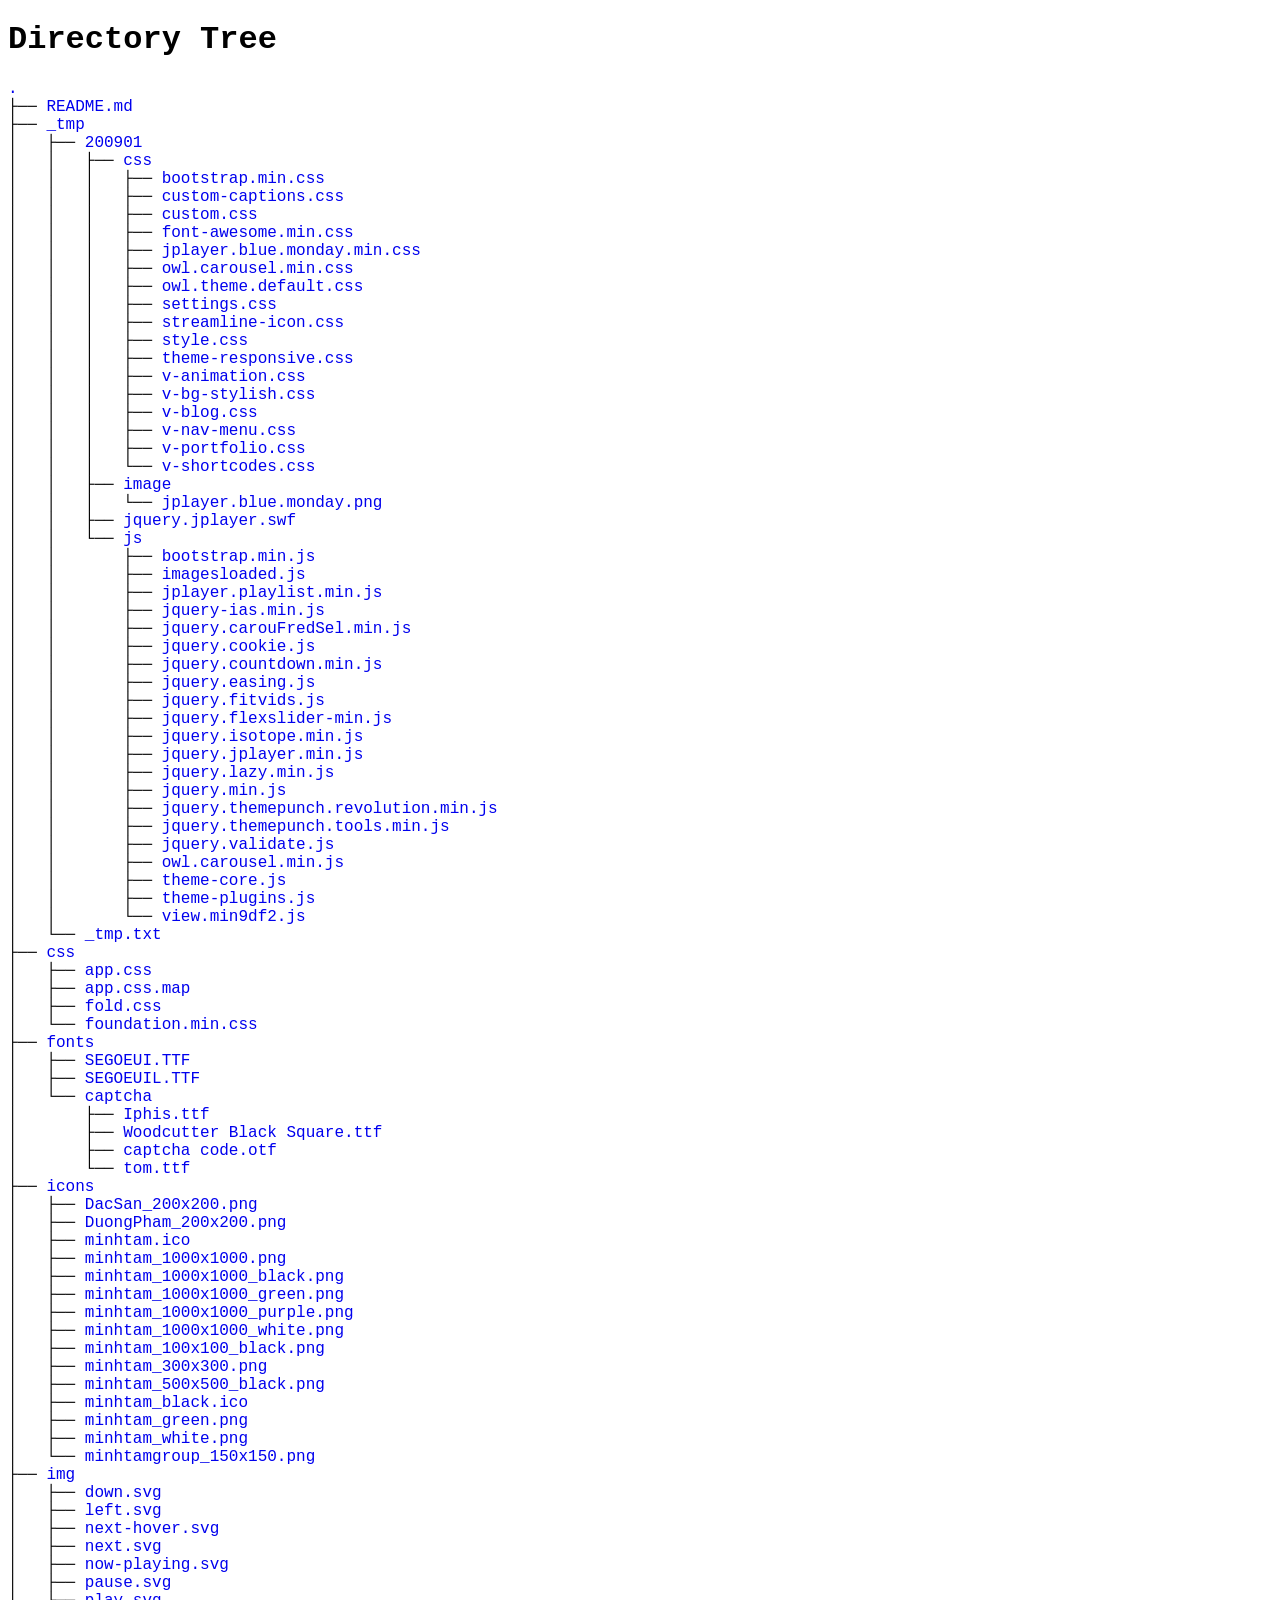
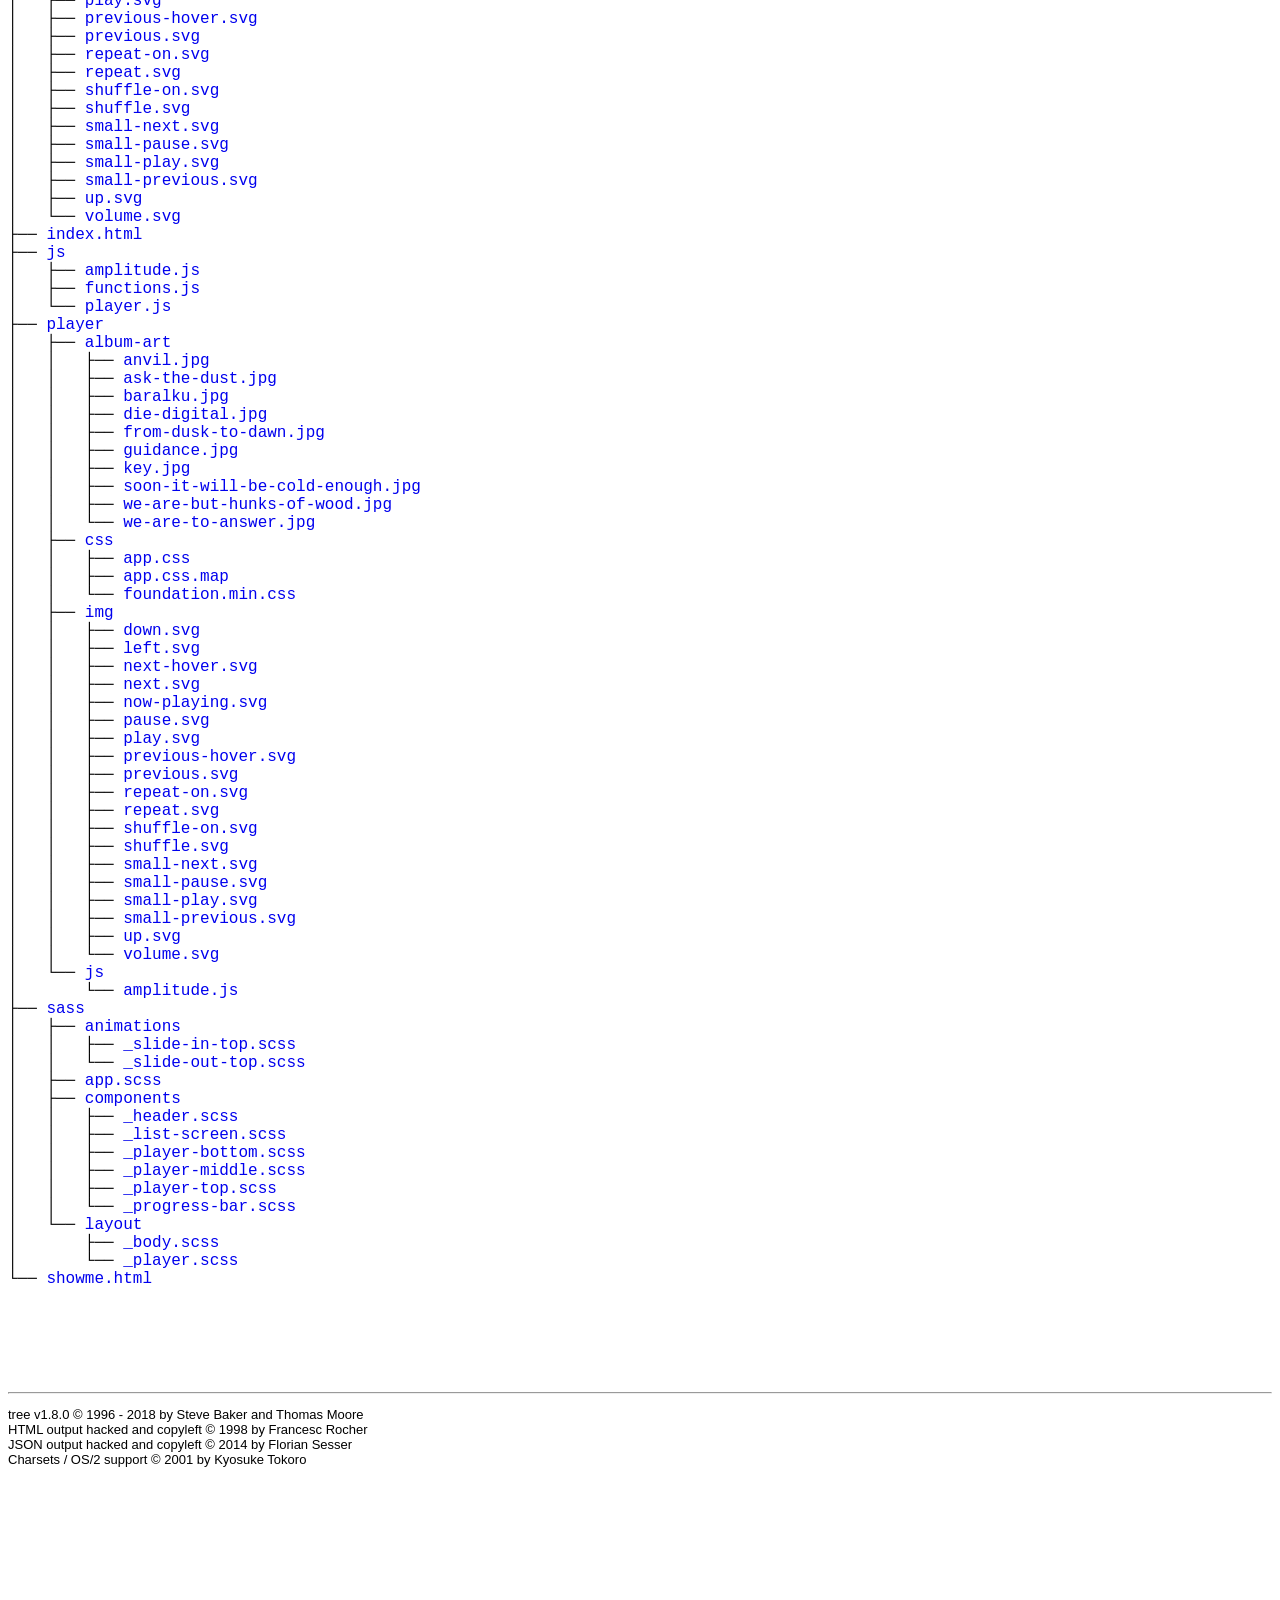
==== showme.html @ 5ec3ed73 "Moved from gitlab.com" ====
<!DOCTYPE html>
<html>
<head>
 <meta http-equiv="Content-Type" content="text/html; charset=utf-8">
 <meta name="Author" content="Made by 'tree'">
 <meta name="GENERATOR" content="$Version: $ tree v1.8.0 (c) 1996 - 2018 by Steve Baker, Thomas Moore, Francesc Rocher, Florian Sesser, Kyosuke Tokoro $">
 <title>Directory Tree</title>
 <style type="text/css">
  <!-- 
  BODY { font-family : ariel, monospace, sans-serif; }
  P { font-weight: normal; font-family : ariel, monospace, sans-serif; color: black; background-color: transparent;}
  B { font-weight: normal; color: black; background-color: transparent;}
  A:visited { font-weight : normal; text-decoration : none; background-color : transparent; margin : 0px 0px 0px 0px; padding : 0px 0px 0px 0px; display: inline; }
  A:link    { font-weight : normal; text-decoration : none; margin : 0px 0px 0px 0px; padding : 0px 0px 0px 0px; display: inline; }
  A:hover   { color : #000000; font-weight : normal; text-decoration : underline; background-color : yellow; margin : 0px 0px 0px 0px; padding : 0px 0px 0px 0px; display: inline; }
  A:active  { color : #000000; font-weight: normal; background-color : transparent; margin : 0px 0px 0px 0px; padding : 0px 0px 0px 0px; display: inline; }
  .VERSION { font-size: small; font-family : arial, sans-serif; }
  .NORM  { color: black;  background-color: transparent;}
  .FIFO  { color: purple; background-color: transparent;}
  .CHAR  { color: yellow; background-color: transparent;}
  .DIR   { color: blue;   background-color: transparent;}
  .BLOCK { color: yellow; background-color: transparent;}
  .LINK  { color: aqua;   background-color: transparent;}
  .SOCK  { color: fuchsia;background-color: transparent;}
  .EXEC  { color: green;  background-color: transparent;}
  -->
 </style>
</head>
<body>
	<h1>Directory Tree</h1><p>
	<a href=".">.</a><br>
	├── <a href="./README.md">README.md</a><br>
	├── <a href="./_tmp/">_tmp</a><br>
	│   ├── <a href="./_tmp/200901/">200901</a><br>
	│   │   ├── <a href="./_tmp/200901/css/">css</a><br>
	│   │   │   ├── <a href="./_tmp/200901/css/bootstrap.min.css">bootstrap.min.css</a><br>
	│   │   │   ├── <a href="./_tmp/200901/css/custom-captions.css">custom-captions.css</a><br>
	│   │   │   ├── <a href="./_tmp/200901/css/custom.css">custom.css</a><br>
	│   │   │   ├── <a href="./_tmp/200901/css/font-awesome.min.css">font-awesome.min.css</a><br>
	│   │   │   ├── <a href="./_tmp/200901/css/jplayer.blue.monday.min.css">jplayer.blue.monday.min.css</a><br>
	│   │   │   ├── <a href="./_tmp/200901/css/owl.carousel.min.css">owl.carousel.min.css</a><br>
	│   │   │   ├── <a href="./_tmp/200901/css/owl.theme.default.css">owl.theme.default.css</a><br>
	│   │   │   ├── <a href="./_tmp/200901/css/settings.css">settings.css</a><br>
	│   │   │   ├── <a href="./_tmp/200901/css/streamline-icon.css">streamline-icon.css</a><br>
	│   │   │   ├── <a href="./_tmp/200901/css/style.css">style.css</a><br>
	│   │   │   ├── <a href="./_tmp/200901/css/theme-responsive.css">theme-responsive.css</a><br>
	│   │   │   ├── <a href="./_tmp/200901/css/v-animation.css">v-animation.css</a><br>
	│   │   │   ├── <a href="./_tmp/200901/css/v-bg-stylish.css">v-bg-stylish.css</a><br>
	│   │   │   ├── <a href="./_tmp/200901/css/v-blog.css">v-blog.css</a><br>
	│   │   │   ├── <a href="./_tmp/200901/css/v-nav-menu.css">v-nav-menu.css</a><br>
	│   │   │   ├── <a href="./_tmp/200901/css/v-portfolio.css">v-portfolio.css</a><br>
	│   │   │   └── <a href="./_tmp/200901/css/v-shortcodes.css">v-shortcodes.css</a><br>
	│   │   ├── <a href="./_tmp/200901/image/">image</a><br>
	│   │   │   └── <a href="./_tmp/200901/image/jplayer.blue.monday.png">jplayer.blue.monday.png</a><br>
	│   │   ├── <a href="./_tmp/200901/jquery.jplayer.swf">jquery.jplayer.swf</a><br>
	│   │   └── <a href="./_tmp/200901/js/">js</a><br>
	│   │   &nbsp;&nbsp;&nbsp; ├── <a href="./_tmp/200901/js/bootstrap.min.js">bootstrap.min.js</a><br>
	│   │   &nbsp;&nbsp;&nbsp; ├── <a href="./_tmp/200901/js/imagesloaded.js">imagesloaded.js</a><br>
	│   │   &nbsp;&nbsp;&nbsp; ├── <a href="./_tmp/200901/js/jplayer.playlist.min.js">jplayer.playlist.min.js</a><br>
	│   │   &nbsp;&nbsp;&nbsp; ├── <a href="./_tmp/200901/js/jquery-ias.min.js">jquery-ias.min.js</a><br>
	│   │   &nbsp;&nbsp;&nbsp; ├── <a href="./_tmp/200901/js/jquery.carouFredSel.min.js">jquery.carouFredSel.min.js</a><br>
	│   │   &nbsp;&nbsp;&nbsp; ├── <a href="./_tmp/200901/js/jquery.cookie.js">jquery.cookie.js</a><br>
	│   │   &nbsp;&nbsp;&nbsp; ├── <a href="./_tmp/200901/js/jquery.countdown.min.js">jquery.countdown.min.js</a><br>
	│   │   &nbsp;&nbsp;&nbsp; ├── <a href="./_tmp/200901/js/jquery.easing.js">jquery.easing.js</a><br>
	│   │   &nbsp;&nbsp;&nbsp; ├── <a href="./_tmp/200901/js/jquery.fitvids.js">jquery.fitvids.js</a><br>
	│   │   &nbsp;&nbsp;&nbsp; ├── <a href="./_tmp/200901/js/jquery.flexslider-min.js">jquery.flexslider-min.js</a><br>
	│   │   &nbsp;&nbsp;&nbsp; ├── <a href="./_tmp/200901/js/jquery.isotope.min.js">jquery.isotope.min.js</a><br>
	│   │   &nbsp;&nbsp;&nbsp; ├── <a href="./_tmp/200901/js/jquery.jplayer.min.js">jquery.jplayer.min.js</a><br>
	│   │   &nbsp;&nbsp;&nbsp; ├── <a href="./_tmp/200901/js/jquery.lazy.min.js">jquery.lazy.min.js</a><br>
	│   │   &nbsp;&nbsp;&nbsp; ├── <a href="./_tmp/200901/js/jquery.min.js">jquery.min.js</a><br>
	│   │   &nbsp;&nbsp;&nbsp; ├── <a href="./_tmp/200901/js/jquery.themepunch.revolution.min.js">jquery.themepunch.revolution.min.js</a><br>
	│   │   &nbsp;&nbsp;&nbsp; ├── <a href="./_tmp/200901/js/jquery.themepunch.tools.min.js">jquery.themepunch.tools.min.js</a><br>
	│   │   &nbsp;&nbsp;&nbsp; ├── <a href="./_tmp/200901/js/jquery.validate.js">jquery.validate.js</a><br>
	│   │   &nbsp;&nbsp;&nbsp; ├── <a href="./_tmp/200901/js/owl.carousel.min.js">owl.carousel.min.js</a><br>
	│   │   &nbsp;&nbsp;&nbsp; ├── <a href="./_tmp/200901/js/theme-core.js">theme-core.js</a><br>
	│   │   &nbsp;&nbsp;&nbsp; ├── <a href="./_tmp/200901/js/theme-plugins.js">theme-plugins.js</a><br>
	│   │   &nbsp;&nbsp;&nbsp; └── <a href="./_tmp/200901/js/view.min9df2.js">view.min9df2.js</a><br>
	│   └── <a href="./_tmp/_tmp.txt">_tmp.txt</a><br>
	├── <a href="./css/">css</a><br>
	│   ├── <a href="./css/app.css">app.css</a><br>
	│   ├── <a href="./css/app.css.map">app.css.map</a><br>
	│   ├── <a href="./css/fold.css">fold.css</a><br>
	│   └── <a href="./css/foundation.min.css">foundation.min.css</a><br>
	├── <a href="./fonts/">fonts</a><br>
	│   ├── <a href="./fonts/SEGOEUI.TTF">SEGOEUI.TTF</a><br>
	│   ├── <a href="./fonts/SEGOEUIL.TTF">SEGOEUIL.TTF</a><br>
	│   └── <a href="./fonts/captcha/">captcha</a><br>
	│   &nbsp;&nbsp;&nbsp; ├── <a href="./fonts/captcha/Iphis.ttf">Iphis.ttf</a><br>
	│   &nbsp;&nbsp;&nbsp; ├── <a href="./fonts/captcha/Woodcutter%20Black%20Square.ttf">Woodcutter Black Square.ttf</a><br>
	│   &nbsp;&nbsp;&nbsp; ├── <a href="./fonts/captcha/captcha%20code.otf">captcha code.otf</a><br>
	│   &nbsp;&nbsp;&nbsp; └── <a href="./fonts/captcha/tom.ttf">tom.ttf</a><br>
	├── <a href="./icons/">icons</a><br>
	│   ├── <a href="./icons/DacSan_200x200.png">DacSan_200x200.png</a><br>
	│   ├── <a href="./icons/DuongPham_200x200.png">DuongPham_200x200.png</a><br>
	│   ├── <a href="./icons/minhtam.ico">minhtam.ico</a><br>
	│   ├── <a href="./icons/minhtam_1000x1000.png">minhtam_1000x1000.png</a><br>
	│   ├── <a href="./icons/minhtam_1000x1000_black.png">minhtam_1000x1000_black.png</a><br>
	│   ├── <a href="./icons/minhtam_1000x1000_green.png">minhtam_1000x1000_green.png</a><br>
	│   ├── <a href="./icons/minhtam_1000x1000_purple.png">minhtam_1000x1000_purple.png</a><br>
	│   ├── <a href="./icons/minhtam_1000x1000_white.png">minhtam_1000x1000_white.png</a><br>
	│   ├── <a href="./icons/minhtam_100x100_black.png">minhtam_100x100_black.png</a><br>
	│   ├── <a href="./icons/minhtam_300x300.png">minhtam_300x300.png</a><br>
	│   ├── <a href="./icons/minhtam_500x500_black.png">minhtam_500x500_black.png</a><br>
	│   ├── <a href="./icons/minhtam_black.ico">minhtam_black.ico</a><br>
	│   ├── <a href="./icons/minhtam_green.png">minhtam_green.png</a><br>
	│   ├── <a href="./icons/minhtam_white.png">minhtam_white.png</a><br>
	│   └── <a href="./icons/minhtamgroup_150x150.png">minhtamgroup_150x150.png</a><br>
	├── <a href="./img/">img</a><br>
	│   ├── <a href="./img/down.svg">down.svg</a><br>
	│   ├── <a href="./img/left.svg">left.svg</a><br>
	│   ├── <a href="./img/next-hover.svg">next-hover.svg</a><br>
	│   ├── <a href="./img/next.svg">next.svg</a><br>
	│   ├── <a href="./img/now-playing.svg">now-playing.svg</a><br>
	│   ├── <a href="./img/pause.svg">pause.svg</a><br>
	│   ├── <a href="./img/play.svg">play.svg</a><br>
	│   ├── <a href="./img/previous-hover.svg">previous-hover.svg</a><br>
	│   ├── <a href="./img/previous.svg">previous.svg</a><br>
	│   ├── <a href="./img/repeat-on.svg">repeat-on.svg</a><br>
	│   ├── <a href="./img/repeat.svg">repeat.svg</a><br>
	│   ├── <a href="./img/shuffle-on.svg">shuffle-on.svg</a><br>
	│   ├── <a href="./img/shuffle.svg">shuffle.svg</a><br>
	│   ├── <a href="./img/small-next.svg">small-next.svg</a><br>
	│   ├── <a href="./img/small-pause.svg">small-pause.svg</a><br>
	│   ├── <a href="./img/small-play.svg">small-play.svg</a><br>
	│   ├── <a href="./img/small-previous.svg">small-previous.svg</a><br>
	│   ├── <a href="./img/up.svg">up.svg</a><br>
	│   └── <a href="./img/volume.svg">volume.svg</a><br>
	├── <a href="./index.html">index.html</a><br>
	├── <a href="./js/">js</a><br>
	│   ├── <a href="./js/amplitude.js">amplitude.js</a><br>
	│   ├── <a href="./js/functions.js">functions.js</a><br>
	│   └── <a href="./js/player.js">player.js</a><br>
	├── <a href="./player/">player</a><br>
	│   ├── <a href="./player/album-art/">album-art</a><br>
	│   │   ├── <a href="./player/album-art/anvil.jpg">anvil.jpg</a><br>
	│   │   ├── <a href="./player/album-art/ask-the-dust.jpg">ask-the-dust.jpg</a><br>
	│   │   ├── <a href="./player/album-art/baralku.jpg">baralku.jpg</a><br>
	│   │   ├── <a href="./player/album-art/die-digital.jpg">die-digital.jpg</a><br>
	│   │   ├── <a href="./player/album-art/from-dusk-to-dawn.jpg">from-dusk-to-dawn.jpg</a><br>
	│   │   ├── <a href="./player/album-art/guidance.jpg">guidance.jpg</a><br>
	│   │   ├── <a href="./player/album-art/key.jpg">key.jpg</a><br>
	│   │   ├── <a href="./player/album-art/soon-it-will-be-cold-enough.jpg">soon-it-will-be-cold-enough.jpg</a><br>
	│   │   ├── <a href="./player/album-art/we-are-but-hunks-of-wood.jpg">we-are-but-hunks-of-wood.jpg</a><br>
	│   │   └── <a href="./player/album-art/we-are-to-answer.jpg">we-are-to-answer.jpg</a><br>
	│   ├── <a href="./player/css/">css</a><br>
	│   │   ├── <a href="./player/css/app.css">app.css</a><br>
	│   │   ├── <a href="./player/css/app.css.map">app.css.map</a><br>
	│   │   └── <a href="./player/css/foundation.min.css">foundation.min.css</a><br>
	│   ├── <a href="./player/img/">img</a><br>
	│   │   ├── <a href="./player/img/down.svg">down.svg</a><br>
	│   │   ├── <a href="./player/img/left.svg">left.svg</a><br>
	│   │   ├── <a href="./player/img/next-hover.svg">next-hover.svg</a><br>
	│   │   ├── <a href="./player/img/next.svg">next.svg</a><br>
	│   │   ├── <a href="./player/img/now-playing.svg">now-playing.svg</a><br>
	│   │   ├── <a href="./player/img/pause.svg">pause.svg</a><br>
	│   │   ├── <a href="./player/img/play.svg">play.svg</a><br>
	│   │   ├── <a href="./player/img/previous-hover.svg">previous-hover.svg</a><br>
	│   │   ├── <a href="./player/img/previous.svg">previous.svg</a><br>
	│   │   ├── <a href="./player/img/repeat-on.svg">repeat-on.svg</a><br>
	│   │   ├── <a href="./player/img/repeat.svg">repeat.svg</a><br>
	│   │   ├── <a href="./player/img/shuffle-on.svg">shuffle-on.svg</a><br>
	│   │   ├── <a href="./player/img/shuffle.svg">shuffle.svg</a><br>
	│   │   ├── <a href="./player/img/small-next.svg">small-next.svg</a><br>
	│   │   ├── <a href="./player/img/small-pause.svg">small-pause.svg</a><br>
	│   │   ├── <a href="./player/img/small-play.svg">small-play.svg</a><br>
	│   │   ├── <a href="./player/img/small-previous.svg">small-previous.svg</a><br>
	│   │   ├── <a href="./player/img/up.svg">up.svg</a><br>
	│   │   └── <a href="./player/img/volume.svg">volume.svg</a><br>
	│   └── <a href="./player/js/">js</a><br>
	│   &nbsp;&nbsp;&nbsp; └── <a href="./player/js/amplitude.js">amplitude.js</a><br>
	├── <a href="./sass/">sass</a><br>
	│   ├── <a href="./sass/animations/">animations</a><br>
	│   │   ├── <a href="./sass/animations/_slide-in-top.scss">_slide-in-top.scss</a><br>
	│   │   └── <a href="./sass/animations/_slide-out-top.scss">_slide-out-top.scss</a><br>
	│   ├── <a href="./sass/app.scss">app.scss</a><br>
	│   ├── <a href="./sass/components/">components</a><br>
	│   │   ├── <a href="./sass/components/_header.scss">_header.scss</a><br>
	│   │   ├── <a href="./sass/components/_list-screen.scss">_list-screen.scss</a><br>
	│   │   ├── <a href="./sass/components/_player-bottom.scss">_player-bottom.scss</a><br>
	│   │   ├── <a href="./sass/components/_player-middle.scss">_player-middle.scss</a><br>
	│   │   ├── <a href="./sass/components/_player-top.scss">_player-top.scss</a><br>
	│   │   └── <a href="./sass/components/_progress-bar.scss">_progress-bar.scss</a><br>
	│   └── <a href="./sass/layout/">layout</a><br>
	│   &nbsp;&nbsp;&nbsp; ├── <a href="./sass/layout/_body.scss">_body.scss</a><br>
	│   &nbsp;&nbsp;&nbsp; └── <a href="./sass/layout/_player.scss">_player.scss</a><br>
	└── <a href="./showme.html">showme.html</a><br>
	<br><br>
	</p>
	<p>
	<br><br>
	</p>
	<hr>
	<p class="VERSION">
		 tree v1.8.0 © 1996 - 2018 by Steve Baker and Thomas Moore <br>
		 HTML output hacked and copyleft © 1998 by Francesc Rocher <br>
		 JSON output hacked and copyleft © 2014 by Florian Sesser <br>
		 Charsets / OS/2 support © 2001 by Kyosuke Tokoro
	</p>
</body>
</html>
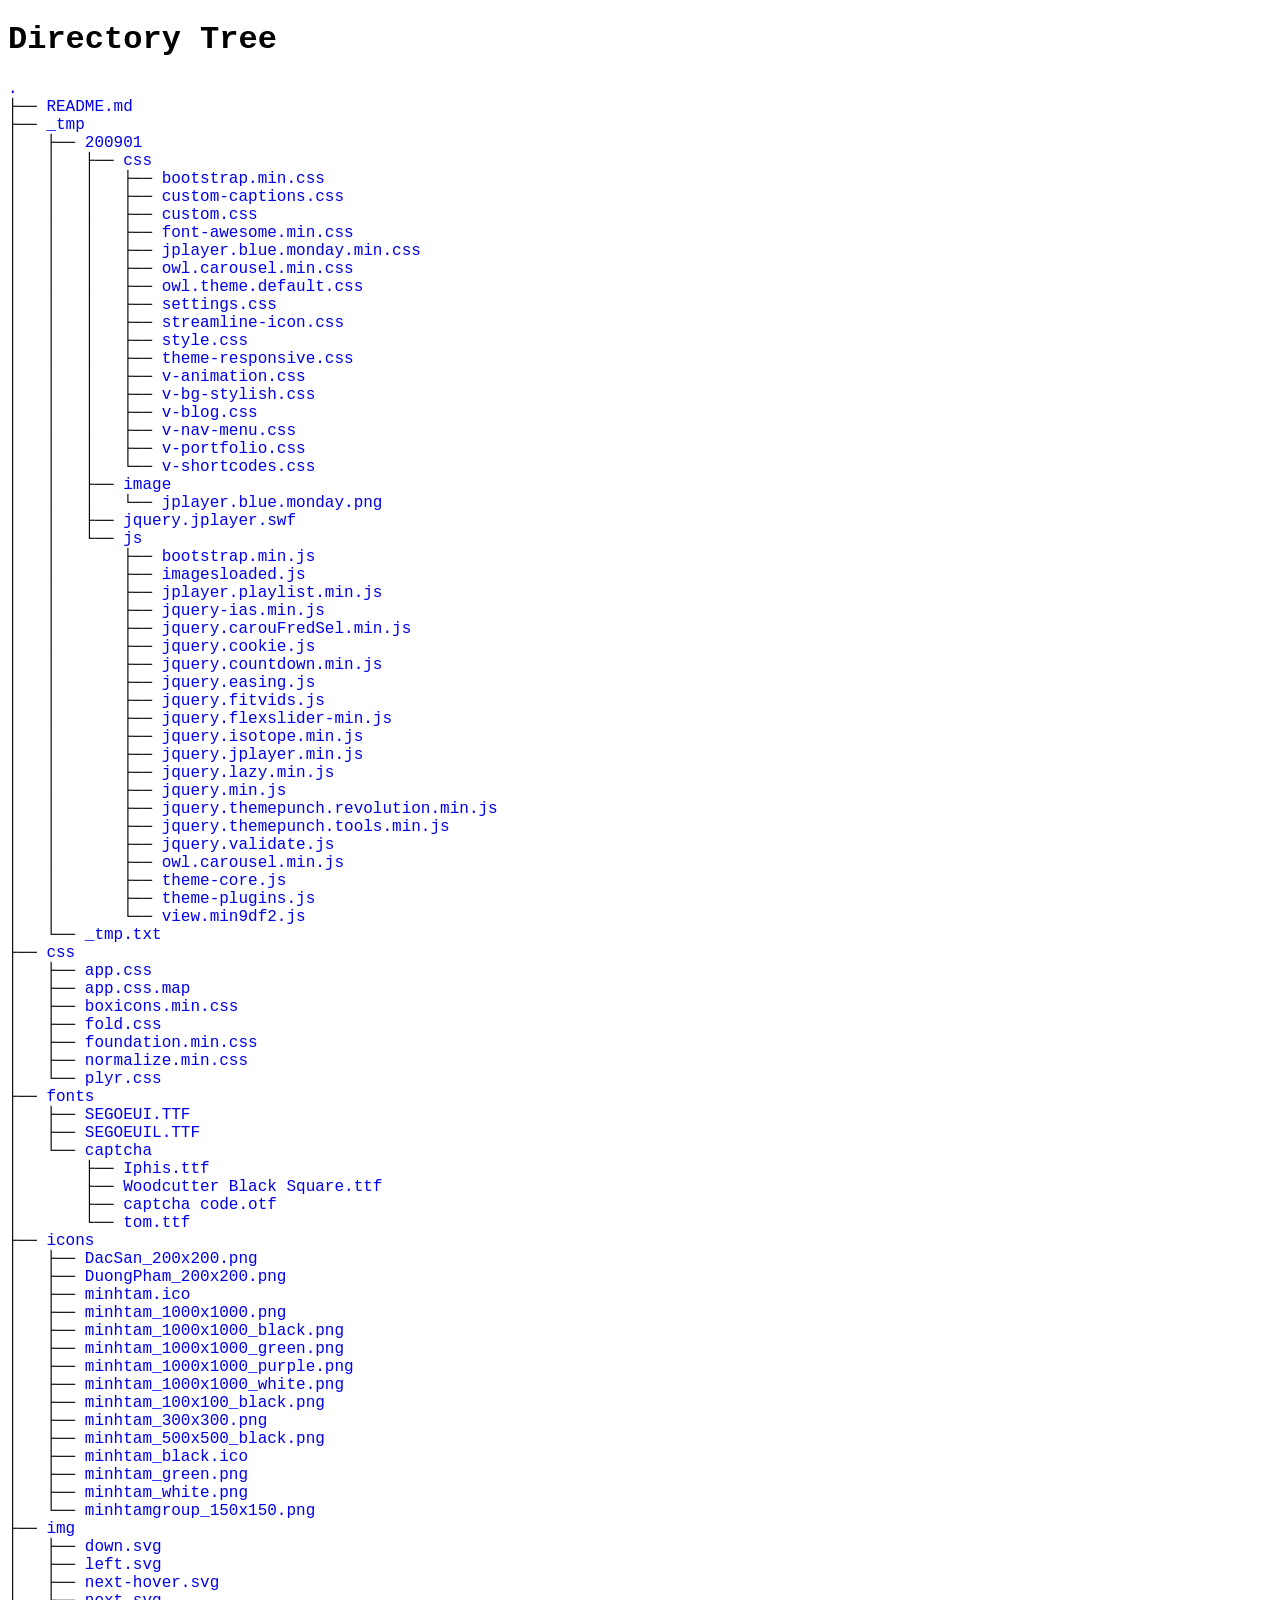
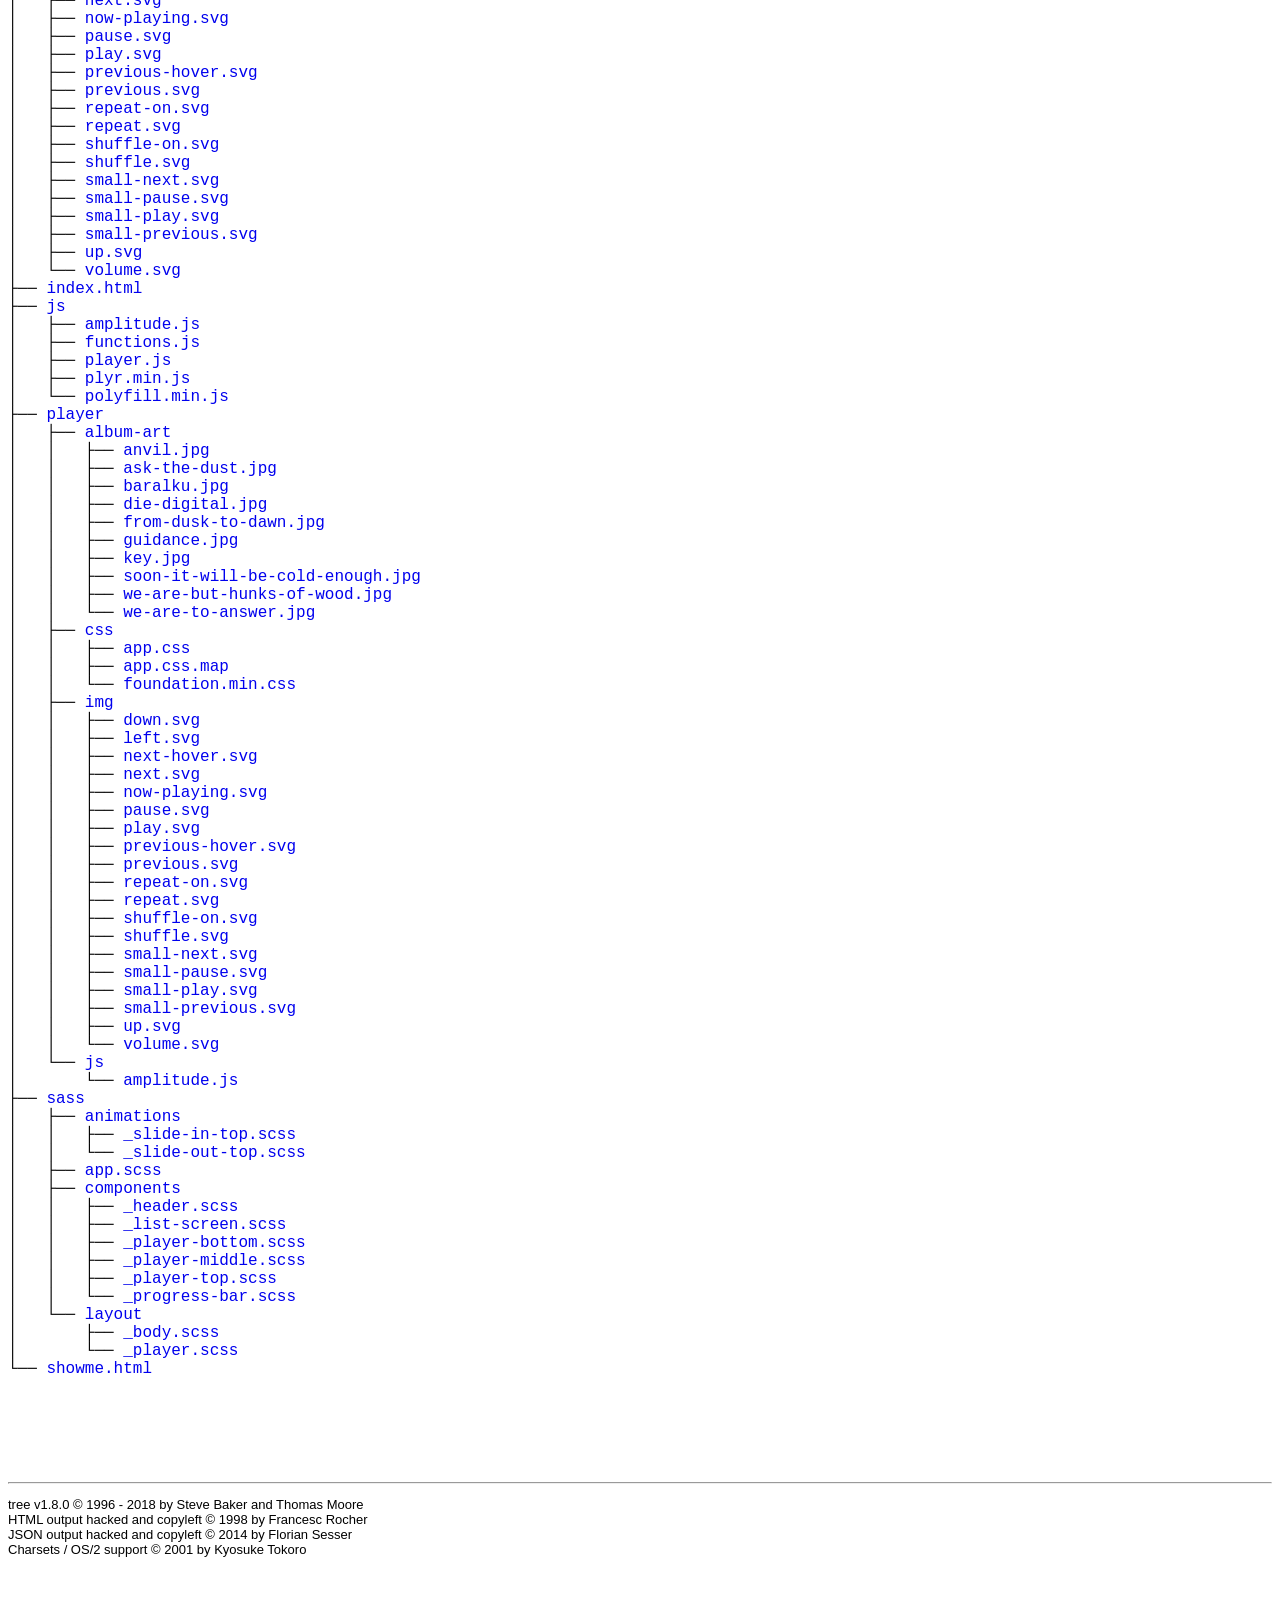
==== commit 09131111: "Update resources" ====
--- a/showme.html
+++ b/showme.html
@@ -79,8 +79,11 @@
 	├── <a href="./css/">css</a><br>
 	│   ├── <a href="./css/app.css">app.css</a><br>
 	│   ├── <a href="./css/app.css.map">app.css.map</a><br>
+	│   ├── <a href="./css/boxicons.min.css">boxicons.min.css</a><br>
 	│   ├── <a href="./css/fold.css">fold.css</a><br>
-	│   └── <a href="./css/foundation.min.css">foundation.min.css</a><br>
+	│   ├── <a href="./css/foundation.min.css">foundation.min.css</a><br>
+	│   ├── <a href="./css/normalize.min.css">normalize.min.css</a><br>
+	│   └── <a href="./css/plyr.css">plyr.css</a><br>
 	├── <a href="./fonts/">fonts</a><br>
 	│   ├── <a href="./fonts/SEGOEUI.TTF">SEGOEUI.TTF</a><br>
 	│   ├── <a href="./fonts/SEGOEUIL.TTF">SEGOEUIL.TTF</a><br>
@@ -129,7 +132,9 @@
 	├── <a href="./js/">js</a><br>
 	│   ├── <a href="./js/amplitude.js">amplitude.js</a><br>
 	│   ├── <a href="./js/functions.js">functions.js</a><br>
-	│   └── <a href="./js/player.js">player.js</a><br>
+	│   ├── <a href="./js/player.js">player.js</a><br>
+	│   ├── <a href="./js/plyr.min.js">plyr.min.js</a><br>
+	│   └── <a href="./js/polyfill.min.js">polyfill.min.js</a><br>
 	├── <a href="./player/">player</a><br>
 	│   ├── <a href="./player/album-art/">album-art</a><br>
 	│   │   ├── <a href="./player/album-art/anvil.jpg">anvil.jpg</a><br>
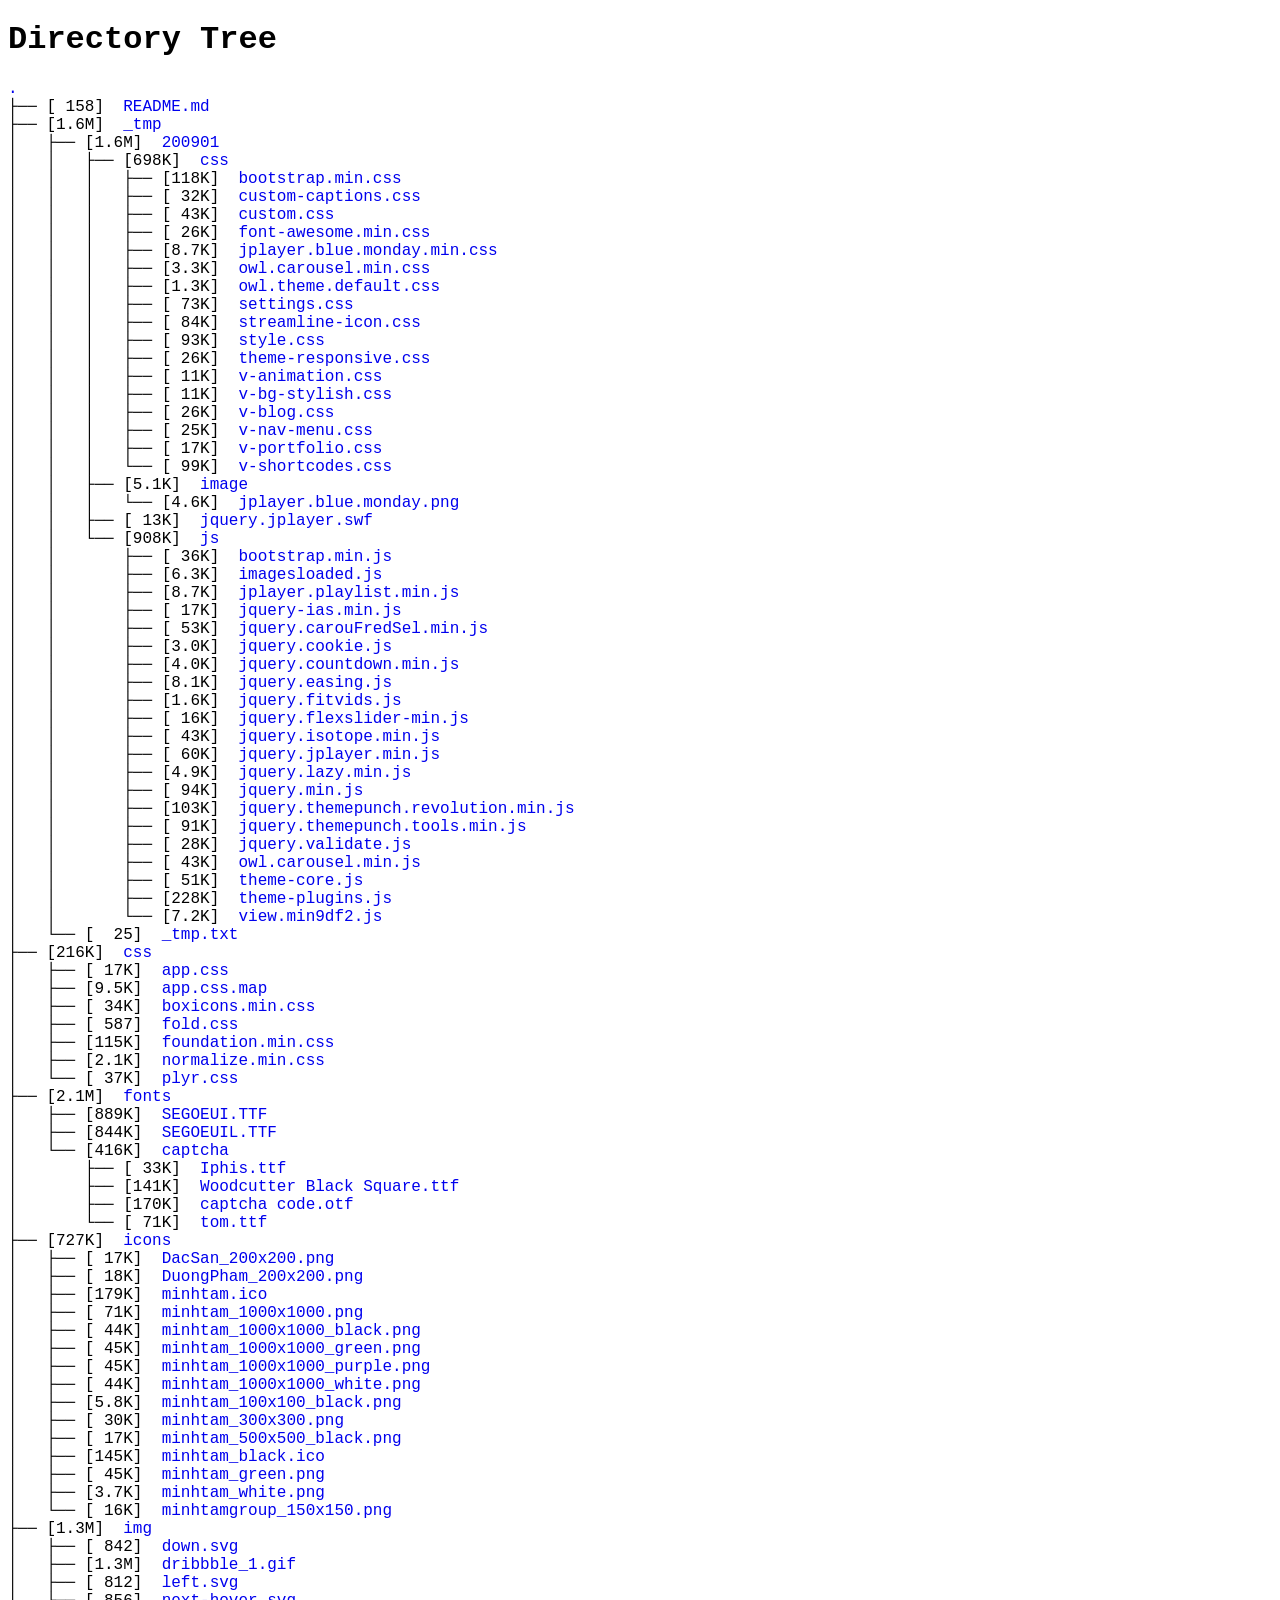
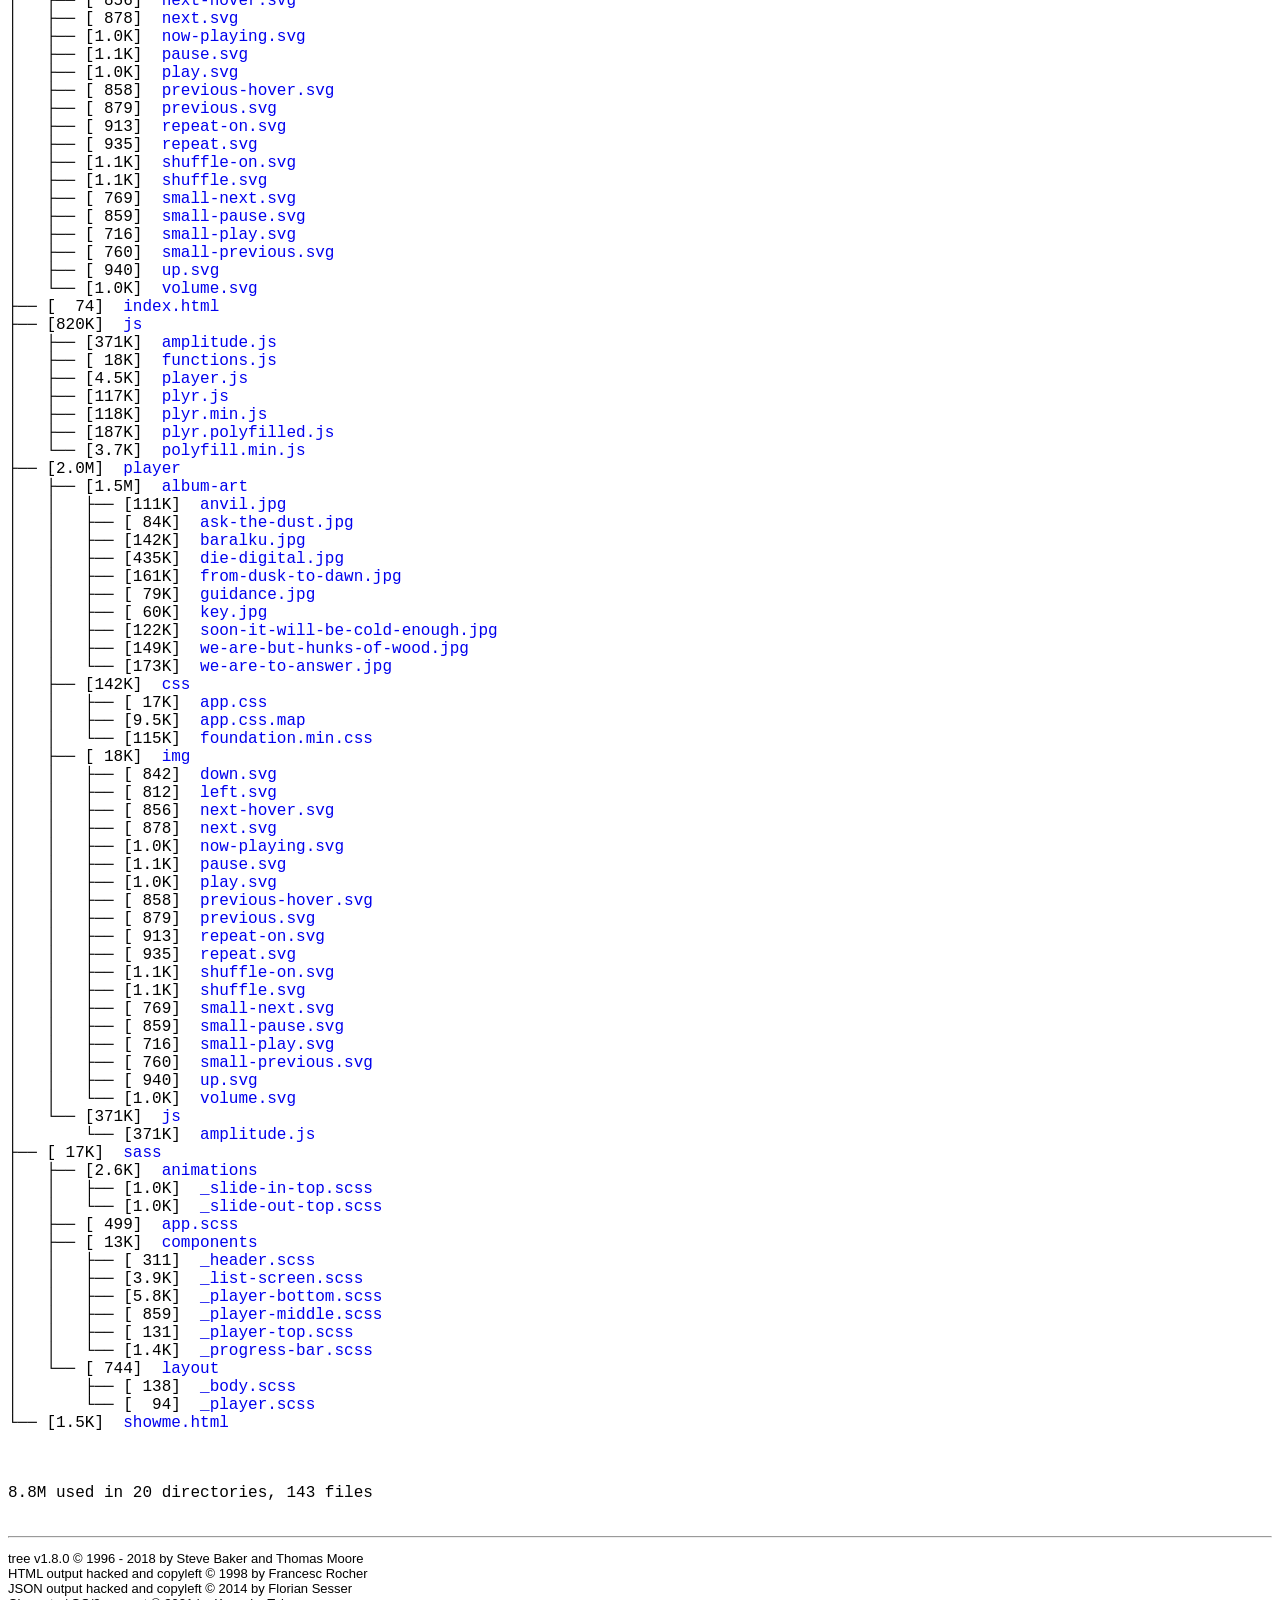
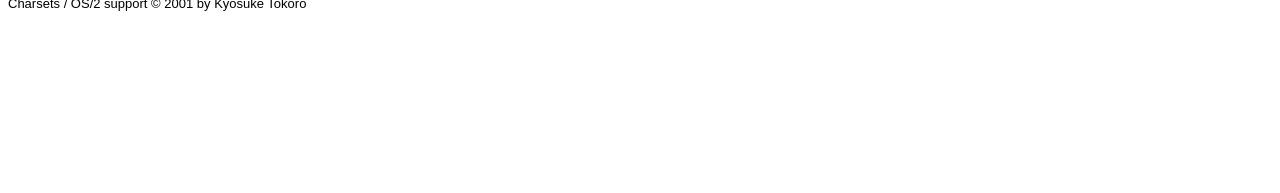
==== commit 68d08c80: "Update resources" ====
--- a/showme.html
+++ b/showme.html
@@ -29,169 +29,174 @@
 <body>
 	<h1>Directory Tree</h1><p>
 	<a href=".">.</a><br>
-	├── <a href="./README.md">README.md</a><br>
-	├── <a href="./_tmp/">_tmp</a><br>
-	│   ├── <a href="./_tmp/200901/">200901</a><br>
-	│   │   ├── <a href="./_tmp/200901/css/">css</a><br>
-	│   │   │   ├── <a href="./_tmp/200901/css/bootstrap.min.css">bootstrap.min.css</a><br>
-	│   │   │   ├── <a href="./_tmp/200901/css/custom-captions.css">custom-captions.css</a><br>
-	│   │   │   ├── <a href="./_tmp/200901/css/custom.css">custom.css</a><br>
-	│   │   │   ├── <a href="./_tmp/200901/css/font-awesome.min.css">font-awesome.min.css</a><br>
-	│   │   │   ├── <a href="./_tmp/200901/css/jplayer.blue.monday.min.css">jplayer.blue.monday.min.css</a><br>
-	│   │   │   ├── <a href="./_tmp/200901/css/owl.carousel.min.css">owl.carousel.min.css</a><br>
-	│   │   │   ├── <a href="./_tmp/200901/css/owl.theme.default.css">owl.theme.default.css</a><br>
-	│   │   │   ├── <a href="./_tmp/200901/css/settings.css">settings.css</a><br>
-	│   │   │   ├── <a href="./_tmp/200901/css/streamline-icon.css">streamline-icon.css</a><br>
-	│   │   │   ├── <a href="./_tmp/200901/css/style.css">style.css</a><br>
-	│   │   │   ├── <a href="./_tmp/200901/css/theme-responsive.css">theme-responsive.css</a><br>
-	│   │   │   ├── <a href="./_tmp/200901/css/v-animation.css">v-animation.css</a><br>
-	│   │   │   ├── <a href="./_tmp/200901/css/v-bg-stylish.css">v-bg-stylish.css</a><br>
-	│   │   │   ├── <a href="./_tmp/200901/css/v-blog.css">v-blog.css</a><br>
-	│   │   │   ├── <a href="./_tmp/200901/css/v-nav-menu.css">v-nav-menu.css</a><br>
-	│   │   │   ├── <a href="./_tmp/200901/css/v-portfolio.css">v-portfolio.css</a><br>
-	│   │   │   └── <a href="./_tmp/200901/css/v-shortcodes.css">v-shortcodes.css</a><br>
-	│   │   ├── <a href="./_tmp/200901/image/">image</a><br>
-	│   │   │   └── <a href="./_tmp/200901/image/jplayer.blue.monday.png">jplayer.blue.monday.png</a><br>
-	│   │   ├── <a href="./_tmp/200901/jquery.jplayer.swf">jquery.jplayer.swf</a><br>
-	│   │   └── <a href="./_tmp/200901/js/">js</a><br>
-	│   │   &nbsp;&nbsp;&nbsp; ├── <a href="./_tmp/200901/js/bootstrap.min.js">bootstrap.min.js</a><br>
-	│   │   &nbsp;&nbsp;&nbsp; ├── <a href="./_tmp/200901/js/imagesloaded.js">imagesloaded.js</a><br>
-	│   │   &nbsp;&nbsp;&nbsp; ├── <a href="./_tmp/200901/js/jplayer.playlist.min.js">jplayer.playlist.min.js</a><br>
-	│   │   &nbsp;&nbsp;&nbsp; ├── <a href="./_tmp/200901/js/jquery-ias.min.js">jquery-ias.min.js</a><br>
-	│   │   &nbsp;&nbsp;&nbsp; ├── <a href="./_tmp/200901/js/jquery.carouFredSel.min.js">jquery.carouFredSel.min.js</a><br>
-	│   │   &nbsp;&nbsp;&nbsp; ├── <a href="./_tmp/200901/js/jquery.cookie.js">jquery.cookie.js</a><br>
-	│   │   &nbsp;&nbsp;&nbsp; ├── <a href="./_tmp/200901/js/jquery.countdown.min.js">jquery.countdown.min.js</a><br>
-	│   │   &nbsp;&nbsp;&nbsp; ├── <a href="./_tmp/200901/js/jquery.easing.js">jquery.easing.js</a><br>
-	│   │   &nbsp;&nbsp;&nbsp; ├── <a href="./_tmp/200901/js/jquery.fitvids.js">jquery.fitvids.js</a><br>
-	│   │   &nbsp;&nbsp;&nbsp; ├── <a href="./_tmp/200901/js/jquery.flexslider-min.js">jquery.flexslider-min.js</a><br>
-	│   │   &nbsp;&nbsp;&nbsp; ├── <a href="./_tmp/200901/js/jquery.isotope.min.js">jquery.isotope.min.js</a><br>
-	│   │   &nbsp;&nbsp;&nbsp; ├── <a href="./_tmp/200901/js/jquery.jplayer.min.js">jquery.jplayer.min.js</a><br>
-	│   │   &nbsp;&nbsp;&nbsp; ├── <a href="./_tmp/200901/js/jquery.lazy.min.js">jquery.lazy.min.js</a><br>
-	│   │   &nbsp;&nbsp;&nbsp; ├── <a href="./_tmp/200901/js/jquery.min.js">jquery.min.js</a><br>
-	│   │   &nbsp;&nbsp;&nbsp; ├── <a href="./_tmp/200901/js/jquery.themepunch.revolution.min.js">jquery.themepunch.revolution.min.js</a><br>
-	│   │   &nbsp;&nbsp;&nbsp; ├── <a href="./_tmp/200901/js/jquery.themepunch.tools.min.js">jquery.themepunch.tools.min.js</a><br>
-	│   │   &nbsp;&nbsp;&nbsp; ├── <a href="./_tmp/200901/js/jquery.validate.js">jquery.validate.js</a><br>
-	│   │   &nbsp;&nbsp;&nbsp; ├── <a href="./_tmp/200901/js/owl.carousel.min.js">owl.carousel.min.js</a><br>
-	│   │   &nbsp;&nbsp;&nbsp; ├── <a href="./_tmp/200901/js/theme-core.js">theme-core.js</a><br>
-	│   │   &nbsp;&nbsp;&nbsp; ├── <a href="./_tmp/200901/js/theme-plugins.js">theme-plugins.js</a><br>
-	│   │   &nbsp;&nbsp;&nbsp; └── <a href="./_tmp/200901/js/view.min9df2.js">view.min9df2.js</a><br>
-	│   └── <a href="./_tmp/_tmp.txt">_tmp.txt</a><br>
-	├── <a href="./css/">css</a><br>
-	│   ├── <a href="./css/app.css">app.css</a><br>
-	│   ├── <a href="./css/app.css.map">app.css.map</a><br>
-	│   ├── <a href="./css/boxicons.min.css">boxicons.min.css</a><br>
-	│   ├── <a href="./css/fold.css">fold.css</a><br>
-	│   ├── <a href="./css/foundation.min.css">foundation.min.css</a><br>
-	│   ├── <a href="./css/normalize.min.css">normalize.min.css</a><br>
-	│   └── <a href="./css/plyr.css">plyr.css</a><br>
-	├── <a href="./fonts/">fonts</a><br>
-	│   ├── <a href="./fonts/SEGOEUI.TTF">SEGOEUI.TTF</a><br>
-	│   ├── <a href="./fonts/SEGOEUIL.TTF">SEGOEUIL.TTF</a><br>
-	│   └── <a href="./fonts/captcha/">captcha</a><br>
-	│   &nbsp;&nbsp;&nbsp; ├── <a href="./fonts/captcha/Iphis.ttf">Iphis.ttf</a><br>
-	│   &nbsp;&nbsp;&nbsp; ├── <a href="./fonts/captcha/Woodcutter%20Black%20Square.ttf">Woodcutter Black Square.ttf</a><br>
-	│   &nbsp;&nbsp;&nbsp; ├── <a href="./fonts/captcha/captcha%20code.otf">captcha code.otf</a><br>
-	│   &nbsp;&nbsp;&nbsp; └── <a href="./fonts/captcha/tom.ttf">tom.ttf</a><br>
-	├── <a href="./icons/">icons</a><br>
-	│   ├── <a href="./icons/DacSan_200x200.png">DacSan_200x200.png</a><br>
-	│   ├── <a href="./icons/DuongPham_200x200.png">DuongPham_200x200.png</a><br>
-	│   ├── <a href="./icons/minhtam.ico">minhtam.ico</a><br>
-	│   ├── <a href="./icons/minhtam_1000x1000.png">minhtam_1000x1000.png</a><br>
-	│   ├── <a href="./icons/minhtam_1000x1000_black.png">minhtam_1000x1000_black.png</a><br>
-	│   ├── <a href="./icons/minhtam_1000x1000_green.png">minhtam_1000x1000_green.png</a><br>
-	│   ├── <a href="./icons/minhtam_1000x1000_purple.png">minhtam_1000x1000_purple.png</a><br>
-	│   ├── <a href="./icons/minhtam_1000x1000_white.png">minhtam_1000x1000_white.png</a><br>
-	│   ├── <a href="./icons/minhtam_100x100_black.png">minhtam_100x100_black.png</a><br>
-	│   ├── <a href="./icons/minhtam_300x300.png">minhtam_300x300.png</a><br>
-	│   ├── <a href="./icons/minhtam_500x500_black.png">minhtam_500x500_black.png</a><br>
-	│   ├── <a href="./icons/minhtam_black.ico">minhtam_black.ico</a><br>
-	│   ├── <a href="./icons/minhtam_green.png">minhtam_green.png</a><br>
-	│   ├── <a href="./icons/minhtam_white.png">minhtam_white.png</a><br>
-	│   └── <a href="./icons/minhtamgroup_150x150.png">minhtamgroup_150x150.png</a><br>
-	├── <a href="./img/">img</a><br>
-	│   ├── <a href="./img/down.svg">down.svg</a><br>
-	│   ├── <a href="./img/left.svg">left.svg</a><br>
-	│   ├── <a href="./img/next-hover.svg">next-hover.svg</a><br>
-	│   ├── <a href="./img/next.svg">next.svg</a><br>
-	│   ├── <a href="./img/now-playing.svg">now-playing.svg</a><br>
-	│   ├── <a href="./img/pause.svg">pause.svg</a><br>
-	│   ├── <a href="./img/play.svg">play.svg</a><br>
-	│   ├── <a href="./img/previous-hover.svg">previous-hover.svg</a><br>
-	│   ├── <a href="./img/previous.svg">previous.svg</a><br>
-	│   ├── <a href="./img/repeat-on.svg">repeat-on.svg</a><br>
-	│   ├── <a href="./img/repeat.svg">repeat.svg</a><br>
-	│   ├── <a href="./img/shuffle-on.svg">shuffle-on.svg</a><br>
-	│   ├── <a href="./img/shuffle.svg">shuffle.svg</a><br>
-	│   ├── <a href="./img/small-next.svg">small-next.svg</a><br>
-	│   ├── <a href="./img/small-pause.svg">small-pause.svg</a><br>
-	│   ├── <a href="./img/small-play.svg">small-play.svg</a><br>
-	│   ├── <a href="./img/small-previous.svg">small-previous.svg</a><br>
-	│   ├── <a href="./img/up.svg">up.svg</a><br>
-	│   └── <a href="./img/volume.svg">volume.svg</a><br>
-	├── <a href="./index.html">index.html</a><br>
-	├── <a href="./js/">js</a><br>
-	│   ├── <a href="./js/amplitude.js">amplitude.js</a><br>
-	│   ├── <a href="./js/functions.js">functions.js</a><br>
-	│   ├── <a href="./js/player.js">player.js</a><br>
-	│   ├── <a href="./js/plyr.min.js">plyr.min.js</a><br>
-	│   └── <a href="./js/polyfill.min.js">polyfill.min.js</a><br>
-	├── <a href="./player/">player</a><br>
-	│   ├── <a href="./player/album-art/">album-art</a><br>
-	│   │   ├── <a href="./player/album-art/anvil.jpg">anvil.jpg</a><br>
-	│   │   ├── <a href="./player/album-art/ask-the-dust.jpg">ask-the-dust.jpg</a><br>
-	│   │   ├── <a href="./player/album-art/baralku.jpg">baralku.jpg</a><br>
-	│   │   ├── <a href="./player/album-art/die-digital.jpg">die-digital.jpg</a><br>
-	│   │   ├── <a href="./player/album-art/from-dusk-to-dawn.jpg">from-dusk-to-dawn.jpg</a><br>
-	│   │   ├── <a href="./player/album-art/guidance.jpg">guidance.jpg</a><br>
-	│   │   ├── <a href="./player/album-art/key.jpg">key.jpg</a><br>
-	│   │   ├── <a href="./player/album-art/soon-it-will-be-cold-enough.jpg">soon-it-will-be-cold-enough.jpg</a><br>
-	│   │   ├── <a href="./player/album-art/we-are-but-hunks-of-wood.jpg">we-are-but-hunks-of-wood.jpg</a><br>
-	│   │   └── <a href="./player/album-art/we-are-to-answer.jpg">we-are-to-answer.jpg</a><br>
-	│   ├── <a href="./player/css/">css</a><br>
-	│   │   ├── <a href="./player/css/app.css">app.css</a><br>
-	│   │   ├── <a href="./player/css/app.css.map">app.css.map</a><br>
-	│   │   └── <a href="./player/css/foundation.min.css">foundation.min.css</a><br>
-	│   ├── <a href="./player/img/">img</a><br>
-	│   │   ├── <a href="./player/img/down.svg">down.svg</a><br>
-	│   │   ├── <a href="./player/img/left.svg">left.svg</a><br>
-	│   │   ├── <a href="./player/img/next-hover.svg">next-hover.svg</a><br>
-	│   │   ├── <a href="./player/img/next.svg">next.svg</a><br>
-	│   │   ├── <a href="./player/img/now-playing.svg">now-playing.svg</a><br>
-	│   │   ├── <a href="./player/img/pause.svg">pause.svg</a><br>
-	│   │   ├── <a href="./player/img/play.svg">play.svg</a><br>
-	│   │   ├── <a href="./player/img/previous-hover.svg">previous-hover.svg</a><br>
-	│   │   ├── <a href="./player/img/previous.svg">previous.svg</a><br>
-	│   │   ├── <a href="./player/img/repeat-on.svg">repeat-on.svg</a><br>
-	│   │   ├── <a href="./player/img/repeat.svg">repeat.svg</a><br>
-	│   │   ├── <a href="./player/img/shuffle-on.svg">shuffle-on.svg</a><br>
-	│   │   ├── <a href="./player/img/shuffle.svg">shuffle.svg</a><br>
-	│   │   ├── <a href="./player/img/small-next.svg">small-next.svg</a><br>
-	│   │   ├── <a href="./player/img/small-pause.svg">small-pause.svg</a><br>
-	│   │   ├── <a href="./player/img/small-play.svg">small-play.svg</a><br>
-	│   │   ├── <a href="./player/img/small-previous.svg">small-previous.svg</a><br>
-	│   │   ├── <a href="./player/img/up.svg">up.svg</a><br>
-	│   │   └── <a href="./player/img/volume.svg">volume.svg</a><br>
-	│   └── <a href="./player/js/">js</a><br>
-	│   &nbsp;&nbsp;&nbsp; └── <a href="./player/js/amplitude.js">amplitude.js</a><br>
-	├── <a href="./sass/">sass</a><br>
-	│   ├── <a href="./sass/animations/">animations</a><br>
-	│   │   ├── <a href="./sass/animations/_slide-in-top.scss">_slide-in-top.scss</a><br>
-	│   │   └── <a href="./sass/animations/_slide-out-top.scss">_slide-out-top.scss</a><br>
-	│   ├── <a href="./sass/app.scss">app.scss</a><br>
-	│   ├── <a href="./sass/components/">components</a><br>
-	│   │   ├── <a href="./sass/components/_header.scss">_header.scss</a><br>
-	│   │   ├── <a href="./sass/components/_list-screen.scss">_list-screen.scss</a><br>
-	│   │   ├── <a href="./sass/components/_player-bottom.scss">_player-bottom.scss</a><br>
-	│   │   ├── <a href="./sass/components/_player-middle.scss">_player-middle.scss</a><br>
-	│   │   ├── <a href="./sass/components/_player-top.scss">_player-top.scss</a><br>
-	│   │   └── <a href="./sass/components/_progress-bar.scss">_progress-bar.scss</a><br>
-	│   └── <a href="./sass/layout/">layout</a><br>
-	│   &nbsp;&nbsp;&nbsp; ├── <a href="./sass/layout/_body.scss">_body.scss</a><br>
-	│   &nbsp;&nbsp;&nbsp; └── <a href="./sass/layout/_player.scss">_player.scss</a><br>
-	└── <a href="./showme.html">showme.html</a><br>
+	├── [&nbsp;158]&nbsp;&nbsp;<a href="./README.md">README.md</a><br>
+	├── [1.6M]&nbsp;&nbsp;<a href="./_tmp/">_tmp</a><br>
+	│   ├── [1.6M]&nbsp;&nbsp;<a href="./_tmp/200901/">200901</a><br>
+	│   │   ├── [698K]&nbsp;&nbsp;<a href="./_tmp/200901/css/">css</a><br>
+	│   │   │   ├── [118K]&nbsp;&nbsp;<a href="./_tmp/200901/css/bootstrap.min.css">bootstrap.min.css</a><br>
+	│   │   │   ├── [&nbsp;32K]&nbsp;&nbsp;<a href="./_tmp/200901/css/custom-captions.css">custom-captions.css</a><br>
+	│   │   │   ├── [&nbsp;43K]&nbsp;&nbsp;<a href="./_tmp/200901/css/custom.css">custom.css</a><br>
+	│   │   │   ├── [&nbsp;26K]&nbsp;&nbsp;<a href="./_tmp/200901/css/font-awesome.min.css">font-awesome.min.css</a><br>
+	│   │   │   ├── [8.7K]&nbsp;&nbsp;<a href="./_tmp/200901/css/jplayer.blue.monday.min.css">jplayer.blue.monday.min.css</a><br>
+	│   │   │   ├── [3.3K]&nbsp;&nbsp;<a href="./_tmp/200901/css/owl.carousel.min.css">owl.carousel.min.css</a><br>
+	│   │   │   ├── [1.3K]&nbsp;&nbsp;<a href="./_tmp/200901/css/owl.theme.default.css">owl.theme.default.css</a><br>
+	│   │   │   ├── [&nbsp;73K]&nbsp;&nbsp;<a href="./_tmp/200901/css/settings.css">settings.css</a><br>
+	│   │   │   ├── [&nbsp;84K]&nbsp;&nbsp;<a href="./_tmp/200901/css/streamline-icon.css">streamline-icon.css</a><br>
+	│   │   │   ├── [&nbsp;93K]&nbsp;&nbsp;<a href="./_tmp/200901/css/style.css">style.css</a><br>
+	│   │   │   ├── [&nbsp;26K]&nbsp;&nbsp;<a href="./_tmp/200901/css/theme-responsive.css">theme-responsive.css</a><br>
+	│   │   │   ├── [&nbsp;11K]&nbsp;&nbsp;<a href="./_tmp/200901/css/v-animation.css">v-animation.css</a><br>
+	│   │   │   ├── [&nbsp;11K]&nbsp;&nbsp;<a href="./_tmp/200901/css/v-bg-stylish.css">v-bg-stylish.css</a><br>
+	│   │   │   ├── [&nbsp;26K]&nbsp;&nbsp;<a href="./_tmp/200901/css/v-blog.css">v-blog.css</a><br>
+	│   │   │   ├── [&nbsp;25K]&nbsp;&nbsp;<a href="./_tmp/200901/css/v-nav-menu.css">v-nav-menu.css</a><br>
+	│   │   │   ├── [&nbsp;17K]&nbsp;&nbsp;<a href="./_tmp/200901/css/v-portfolio.css">v-portfolio.css</a><br>
+	│   │   │   └── [&nbsp;99K]&nbsp;&nbsp;<a href="./_tmp/200901/css/v-shortcodes.css">v-shortcodes.css</a><br>
+	│   │   ├── [5.1K]&nbsp;&nbsp;<a href="./_tmp/200901/image/">image</a><br>
+	│   │   │   └── [4.6K]&nbsp;&nbsp;<a href="./_tmp/200901/image/jplayer.blue.monday.png">jplayer.blue.monday.png</a><br>
+	│   │   ├── [&nbsp;13K]&nbsp;&nbsp;<a href="./_tmp/200901/jquery.jplayer.swf">jquery.jplayer.swf</a><br>
+	│   │   └── [908K]&nbsp;&nbsp;<a href="./_tmp/200901/js/">js</a><br>
+	│   │   &nbsp;&nbsp;&nbsp; ├── [&nbsp;36K]&nbsp;&nbsp;<a href="./_tmp/200901/js/bootstrap.min.js">bootstrap.min.js</a><br>
+	│   │   &nbsp;&nbsp;&nbsp; ├── [6.3K]&nbsp;&nbsp;<a href="./_tmp/200901/js/imagesloaded.js">imagesloaded.js</a><br>
+	│   │   &nbsp;&nbsp;&nbsp; ├── [8.7K]&nbsp;&nbsp;<a href="./_tmp/200901/js/jplayer.playlist.min.js">jplayer.playlist.min.js</a><br>
+	│   │   &nbsp;&nbsp;&nbsp; ├── [&nbsp;17K]&nbsp;&nbsp;<a href="./_tmp/200901/js/jquery-ias.min.js">jquery-ias.min.js</a><br>
+	│   │   &nbsp;&nbsp;&nbsp; ├── [&nbsp;53K]&nbsp;&nbsp;<a href="./_tmp/200901/js/jquery.carouFredSel.min.js">jquery.carouFredSel.min.js</a><br>
+	│   │   &nbsp;&nbsp;&nbsp; ├── [3.0K]&nbsp;&nbsp;<a href="./_tmp/200901/js/jquery.cookie.js">jquery.cookie.js</a><br>
+	│   │   &nbsp;&nbsp;&nbsp; ├── [4.0K]&nbsp;&nbsp;<a href="./_tmp/200901/js/jquery.countdown.min.js">jquery.countdown.min.js</a><br>
+	│   │   &nbsp;&nbsp;&nbsp; ├── [8.1K]&nbsp;&nbsp;<a href="./_tmp/200901/js/jquery.easing.js">jquery.easing.js</a><br>
+	│   │   &nbsp;&nbsp;&nbsp; ├── [1.6K]&nbsp;&nbsp;<a href="./_tmp/200901/js/jquery.fitvids.js">jquery.fitvids.js</a><br>
+	│   │   &nbsp;&nbsp;&nbsp; ├── [&nbsp;16K]&nbsp;&nbsp;<a href="./_tmp/200901/js/jquery.flexslider-min.js">jquery.flexslider-min.js</a><br>
+	│   │   &nbsp;&nbsp;&nbsp; ├── [&nbsp;43K]&nbsp;&nbsp;<a href="./_tmp/200901/js/jquery.isotope.min.js">jquery.isotope.min.js</a><br>
+	│   │   &nbsp;&nbsp;&nbsp; ├── [&nbsp;60K]&nbsp;&nbsp;<a href="./_tmp/200901/js/jquery.jplayer.min.js">jquery.jplayer.min.js</a><br>
+	│   │   &nbsp;&nbsp;&nbsp; ├── [4.9K]&nbsp;&nbsp;<a href="./_tmp/200901/js/jquery.lazy.min.js">jquery.lazy.min.js</a><br>
+	│   │   &nbsp;&nbsp;&nbsp; ├── [&nbsp;94K]&nbsp;&nbsp;<a href="./_tmp/200901/js/jquery.min.js">jquery.min.js</a><br>
+	│   │   &nbsp;&nbsp;&nbsp; ├── [103K]&nbsp;&nbsp;<a href="./_tmp/200901/js/jquery.themepunch.revolution.min.js">jquery.themepunch.revolution.min.js</a><br>
+	│   │   &nbsp;&nbsp;&nbsp; ├── [&nbsp;91K]&nbsp;&nbsp;<a href="./_tmp/200901/js/jquery.themepunch.tools.min.js">jquery.themepunch.tools.min.js</a><br>
+	│   │   &nbsp;&nbsp;&nbsp; ├── [&nbsp;28K]&nbsp;&nbsp;<a href="./_tmp/200901/js/jquery.validate.js">jquery.validate.js</a><br>
+	│   │   &nbsp;&nbsp;&nbsp; ├── [&nbsp;43K]&nbsp;&nbsp;<a href="./_tmp/200901/js/owl.carousel.min.js">owl.carousel.min.js</a><br>
+	│   │   &nbsp;&nbsp;&nbsp; ├── [&nbsp;51K]&nbsp;&nbsp;<a href="./_tmp/200901/js/theme-core.js">theme-core.js</a><br>
+	│   │   &nbsp;&nbsp;&nbsp; ├── [228K]&nbsp;&nbsp;<a href="./_tmp/200901/js/theme-plugins.js">theme-plugins.js</a><br>
+	│   │   &nbsp;&nbsp;&nbsp; └── [7.2K]&nbsp;&nbsp;<a href="./_tmp/200901/js/view.min9df2.js">view.min9df2.js</a><br>
+	│   └── [&nbsp;&nbsp;25]&nbsp;&nbsp;<a href="./_tmp/_tmp.txt">_tmp.txt</a><br>
+	├── [216K]&nbsp;&nbsp;<a href="./css/">css</a><br>
+	│   ├── [&nbsp;17K]&nbsp;&nbsp;<a href="./css/app.css">app.css</a><br>
+	│   ├── [9.5K]&nbsp;&nbsp;<a href="./css/app.css.map">app.css.map</a><br>
+	│   ├── [&nbsp;34K]&nbsp;&nbsp;<a href="./css/boxicons.min.css">boxicons.min.css</a><br>
+	│   ├── [&nbsp;587]&nbsp;&nbsp;<a href="./css/fold.css">fold.css</a><br>
+	│   ├── [115K]&nbsp;&nbsp;<a href="./css/foundation.min.css">foundation.min.css</a><br>
+	│   ├── [2.1K]&nbsp;&nbsp;<a href="./css/normalize.min.css">normalize.min.css</a><br>
+	│   └── [&nbsp;37K]&nbsp;&nbsp;<a href="./css/plyr.css">plyr.css</a><br>
+	├── [2.1M]&nbsp;&nbsp;<a href="./fonts/">fonts</a><br>
+	│   ├── [889K]&nbsp;&nbsp;<a href="./fonts/SEGOEUI.TTF">SEGOEUI.TTF</a><br>
+	│   ├── [844K]&nbsp;&nbsp;<a href="./fonts/SEGOEUIL.TTF">SEGOEUIL.TTF</a><br>
+	│   └── [416K]&nbsp;&nbsp;<a href="./fonts/captcha/">captcha</a><br>
+	│   &nbsp;&nbsp;&nbsp; ├── [&nbsp;33K]&nbsp;&nbsp;<a href="./fonts/captcha/Iphis.ttf">Iphis.ttf</a><br>
+	│   &nbsp;&nbsp;&nbsp; ├── [141K]&nbsp;&nbsp;<a href="./fonts/captcha/Woodcutter%20Black%20Square.ttf">Woodcutter Black Square.ttf</a><br>
+	│   &nbsp;&nbsp;&nbsp; ├── [170K]&nbsp;&nbsp;<a href="./fonts/captcha/captcha%20code.otf">captcha code.otf</a><br>
+	│   &nbsp;&nbsp;&nbsp; └── [&nbsp;71K]&nbsp;&nbsp;<a href="./fonts/captcha/tom.ttf">tom.ttf</a><br>
+	├── [727K]&nbsp;&nbsp;<a href="./icons/">icons</a><br>
+	│   ├── [&nbsp;17K]&nbsp;&nbsp;<a href="./icons/DacSan_200x200.png">DacSan_200x200.png</a><br>
+	│   ├── [&nbsp;18K]&nbsp;&nbsp;<a href="./icons/DuongPham_200x200.png">DuongPham_200x200.png</a><br>
+	│   ├── [179K]&nbsp;&nbsp;<a href="./icons/minhtam.ico">minhtam.ico</a><br>
+	│   ├── [&nbsp;71K]&nbsp;&nbsp;<a href="./icons/minhtam_1000x1000.png">minhtam_1000x1000.png</a><br>
+	│   ├── [&nbsp;44K]&nbsp;&nbsp;<a href="./icons/minhtam_1000x1000_black.png">minhtam_1000x1000_black.png</a><br>
+	│   ├── [&nbsp;45K]&nbsp;&nbsp;<a href="./icons/minhtam_1000x1000_green.png">minhtam_1000x1000_green.png</a><br>
+	│   ├── [&nbsp;45K]&nbsp;&nbsp;<a href="./icons/minhtam_1000x1000_purple.png">minhtam_1000x1000_purple.png</a><br>
+	│   ├── [&nbsp;44K]&nbsp;&nbsp;<a href="./icons/minhtam_1000x1000_white.png">minhtam_1000x1000_white.png</a><br>
+	│   ├── [5.8K]&nbsp;&nbsp;<a href="./icons/minhtam_100x100_black.png">minhtam_100x100_black.png</a><br>
+	│   ├── [&nbsp;30K]&nbsp;&nbsp;<a href="./icons/minhtam_300x300.png">minhtam_300x300.png</a><br>
+	│   ├── [&nbsp;17K]&nbsp;&nbsp;<a href="./icons/minhtam_500x500_black.png">minhtam_500x500_black.png</a><br>
+	│   ├── [145K]&nbsp;&nbsp;<a href="./icons/minhtam_black.ico">minhtam_black.ico</a><br>
+	│   ├── [&nbsp;45K]&nbsp;&nbsp;<a href="./icons/minhtam_green.png">minhtam_green.png</a><br>
+	│   ├── [3.7K]&nbsp;&nbsp;<a href="./icons/minhtam_white.png">minhtam_white.png</a><br>
+	│   └── [&nbsp;16K]&nbsp;&nbsp;<a href="./icons/minhtamgroup_150x150.png">minhtamgroup_150x150.png</a><br>
+	├── [1.3M]&nbsp;&nbsp;<a href="./img/">img</a><br>
+	│   ├── [&nbsp;842]&nbsp;&nbsp;<a href="./img/down.svg">down.svg</a><br>
+	│   ├── [1.3M]&nbsp;&nbsp;<a href="./img/dribbble_1.gif">dribbble_1.gif</a><br>
+	│   ├── [&nbsp;812]&nbsp;&nbsp;<a href="./img/left.svg">left.svg</a><br>
+	│   ├── [&nbsp;856]&nbsp;&nbsp;<a href="./img/next-hover.svg">next-hover.svg</a><br>
+	│   ├── [&nbsp;878]&nbsp;&nbsp;<a href="./img/next.svg">next.svg</a><br>
+	│   ├── [1.0K]&nbsp;&nbsp;<a href="./img/now-playing.svg">now-playing.svg</a><br>
+	│   ├── [1.1K]&nbsp;&nbsp;<a href="./img/pause.svg">pause.svg</a><br>
+	│   ├── [1.0K]&nbsp;&nbsp;<a href="./img/play.svg">play.svg</a><br>
+	│   ├── [&nbsp;858]&nbsp;&nbsp;<a href="./img/previous-hover.svg">previous-hover.svg</a><br>
+	│   ├── [&nbsp;879]&nbsp;&nbsp;<a href="./img/previous.svg">previous.svg</a><br>
+	│   ├── [&nbsp;913]&nbsp;&nbsp;<a href="./img/repeat-on.svg">repeat-on.svg</a><br>
+	│   ├── [&nbsp;935]&nbsp;&nbsp;<a href="./img/repeat.svg">repeat.svg</a><br>
+	│   ├── [1.1K]&nbsp;&nbsp;<a href="./img/shuffle-on.svg">shuffle-on.svg</a><br>
+	│   ├── [1.1K]&nbsp;&nbsp;<a href="./img/shuffle.svg">shuffle.svg</a><br>
+	│   ├── [&nbsp;769]&nbsp;&nbsp;<a href="./img/small-next.svg">small-next.svg</a><br>
+	│   ├── [&nbsp;859]&nbsp;&nbsp;<a href="./img/small-pause.svg">small-pause.svg</a><br>
+	│   ├── [&nbsp;716]&nbsp;&nbsp;<a href="./img/small-play.svg">small-play.svg</a><br>
+	│   ├── [&nbsp;760]&nbsp;&nbsp;<a href="./img/small-previous.svg">small-previous.svg</a><br>
+	│   ├── [&nbsp;940]&nbsp;&nbsp;<a href="./img/up.svg">up.svg</a><br>
+	│   └── [1.0K]&nbsp;&nbsp;<a href="./img/volume.svg">volume.svg</a><br>
+	├── [&nbsp;&nbsp;74]&nbsp;&nbsp;<a href="./index.html">index.html</a><br>
+	├── [820K]&nbsp;&nbsp;<a href="./js/">js</a><br>
+	│   ├── [371K]&nbsp;&nbsp;<a href="./js/amplitude.js">amplitude.js</a><br>
+	│   ├── [&nbsp;18K]&nbsp;&nbsp;<a href="./js/functions.js">functions.js</a><br>
+	│   ├── [4.5K]&nbsp;&nbsp;<a href="./js/player.js">player.js</a><br>
+	│   ├── [117K]&nbsp;&nbsp;<a href="./js/plyr.js">plyr.js</a><br>
+	│   ├── [118K]&nbsp;&nbsp;<a href="./js/plyr.min.js">plyr.min.js</a><br>
+	│   ├── [187K]&nbsp;&nbsp;<a href="./js/plyr.polyfilled.js">plyr.polyfilled.js</a><br>
+	│   └── [3.7K]&nbsp;&nbsp;<a href="./js/polyfill.min.js">polyfill.min.js</a><br>
+	├── [2.0M]&nbsp;&nbsp;<a href="./player/">player</a><br>
+	│   ├── [1.5M]&nbsp;&nbsp;<a href="./player/album-art/">album-art</a><br>
+	│   │   ├── [111K]&nbsp;&nbsp;<a href="./player/album-art/anvil.jpg">anvil.jpg</a><br>
+	│   │   ├── [&nbsp;84K]&nbsp;&nbsp;<a href="./player/album-art/ask-the-dust.jpg">ask-the-dust.jpg</a><br>
+	│   │   ├── [142K]&nbsp;&nbsp;<a href="./player/album-art/baralku.jpg">baralku.jpg</a><br>
+	│   │   ├── [435K]&nbsp;&nbsp;<a href="./player/album-art/die-digital.jpg">die-digital.jpg</a><br>
+	│   │   ├── [161K]&nbsp;&nbsp;<a href="./player/album-art/from-dusk-to-dawn.jpg">from-dusk-to-dawn.jpg</a><br>
+	│   │   ├── [&nbsp;79K]&nbsp;&nbsp;<a href="./player/album-art/guidance.jpg">guidance.jpg</a><br>
+	│   │   ├── [&nbsp;60K]&nbsp;&nbsp;<a href="./player/album-art/key.jpg">key.jpg</a><br>
+	│   │   ├── [122K]&nbsp;&nbsp;<a href="./player/album-art/soon-it-will-be-cold-enough.jpg">soon-it-will-be-cold-enough.jpg</a><br>
+	│   │   ├── [149K]&nbsp;&nbsp;<a href="./player/album-art/we-are-but-hunks-of-wood.jpg">we-are-but-hunks-of-wood.jpg</a><br>
+	│   │   └── [173K]&nbsp;&nbsp;<a href="./player/album-art/we-are-to-answer.jpg">we-are-to-answer.jpg</a><br>
+	│   ├── [142K]&nbsp;&nbsp;<a href="./player/css/">css</a><br>
+	│   │   ├── [&nbsp;17K]&nbsp;&nbsp;<a href="./player/css/app.css">app.css</a><br>
+	│   │   ├── [9.5K]&nbsp;&nbsp;<a href="./player/css/app.css.map">app.css.map</a><br>
+	│   │   └── [115K]&nbsp;&nbsp;<a href="./player/css/foundation.min.css">foundation.min.css</a><br>
+	│   ├── [&nbsp;18K]&nbsp;&nbsp;<a href="./player/img/">img</a><br>
+	│   │   ├── [&nbsp;842]&nbsp;&nbsp;<a href="./player/img/down.svg">down.svg</a><br>
+	│   │   ├── [&nbsp;812]&nbsp;&nbsp;<a href="./player/img/left.svg">left.svg</a><br>
+	│   │   ├── [&nbsp;856]&nbsp;&nbsp;<a href="./player/img/next-hover.svg">next-hover.svg</a><br>
+	│   │   ├── [&nbsp;878]&nbsp;&nbsp;<a href="./player/img/next.svg">next.svg</a><br>
+	│   │   ├── [1.0K]&nbsp;&nbsp;<a href="./player/img/now-playing.svg">now-playing.svg</a><br>
+	│   │   ├── [1.1K]&nbsp;&nbsp;<a href="./player/img/pause.svg">pause.svg</a><br>
+	│   │   ├── [1.0K]&nbsp;&nbsp;<a href="./player/img/play.svg">play.svg</a><br>
+	│   │   ├── [&nbsp;858]&nbsp;&nbsp;<a href="./player/img/previous-hover.svg">previous-hover.svg</a><br>
+	│   │   ├── [&nbsp;879]&nbsp;&nbsp;<a href="./player/img/previous.svg">previous.svg</a><br>
+	│   │   ├── [&nbsp;913]&nbsp;&nbsp;<a href="./player/img/repeat-on.svg">repeat-on.svg</a><br>
+	│   │   ├── [&nbsp;935]&nbsp;&nbsp;<a href="./player/img/repeat.svg">repeat.svg</a><br>
+	│   │   ├── [1.1K]&nbsp;&nbsp;<a href="./player/img/shuffle-on.svg">shuffle-on.svg</a><br>
+	│   │   ├── [1.1K]&nbsp;&nbsp;<a href="./player/img/shuffle.svg">shuffle.svg</a><br>
+	│   │   ├── [&nbsp;769]&nbsp;&nbsp;<a href="./player/img/small-next.svg">small-next.svg</a><br>
+	│   │   ├── [&nbsp;859]&nbsp;&nbsp;<a href="./player/img/small-pause.svg">small-pause.svg</a><br>
+	│   │   ├── [&nbsp;716]&nbsp;&nbsp;<a href="./player/img/small-play.svg">small-play.svg</a><br>
+	│   │   ├── [&nbsp;760]&nbsp;&nbsp;<a href="./player/img/small-previous.svg">small-previous.svg</a><br>
+	│   │   ├── [&nbsp;940]&nbsp;&nbsp;<a href="./player/img/up.svg">up.svg</a><br>
+	│   │   └── [1.0K]&nbsp;&nbsp;<a href="./player/img/volume.svg">volume.svg</a><br>
+	│   └── [371K]&nbsp;&nbsp;<a href="./player/js/">js</a><br>
+	│   &nbsp;&nbsp;&nbsp; └── [371K]&nbsp;&nbsp;<a href="./player/js/amplitude.js">amplitude.js</a><br>
+	├── [&nbsp;17K]&nbsp;&nbsp;<a href="./sass/">sass</a><br>
+	│   ├── [2.6K]&nbsp;&nbsp;<a href="./sass/animations/">animations</a><br>
+	│   │   ├── [1.0K]&nbsp;&nbsp;<a href="./sass/animations/_slide-in-top.scss">_slide-in-top.scss</a><br>
+	│   │   └── [1.0K]&nbsp;&nbsp;<a href="./sass/animations/_slide-out-top.scss">_slide-out-top.scss</a><br>
+	│   ├── [&nbsp;499]&nbsp;&nbsp;<a href="./sass/app.scss">app.scss</a><br>
+	│   ├── [&nbsp;13K]&nbsp;&nbsp;<a href="./sass/components/">components</a><br>
+	│   │   ├── [&nbsp;311]&nbsp;&nbsp;<a href="./sass/components/_header.scss">_header.scss</a><br>
+	│   │   ├── [3.9K]&nbsp;&nbsp;<a href="./sass/components/_list-screen.scss">_list-screen.scss</a><br>
+	│   │   ├── [5.8K]&nbsp;&nbsp;<a href="./sass/components/_player-bottom.scss">_player-bottom.scss</a><br>
+	│   │   ├── [&nbsp;859]&nbsp;&nbsp;<a href="./sass/components/_player-middle.scss">_player-middle.scss</a><br>
+	│   │   ├── [&nbsp;131]&nbsp;&nbsp;<a href="./sass/components/_player-top.scss">_player-top.scss</a><br>
+	│   │   └── [1.4K]&nbsp;&nbsp;<a href="./sass/components/_progress-bar.scss">_progress-bar.scss</a><br>
+	│   └── [&nbsp;744]&nbsp;&nbsp;<a href="./sass/layout/">layout</a><br>
+	│   &nbsp;&nbsp;&nbsp; ├── [&nbsp;138]&nbsp;&nbsp;<a href="./sass/layout/_body.scss">_body.scss</a><br>
+	│   &nbsp;&nbsp;&nbsp; └── [&nbsp;&nbsp;94]&nbsp;&nbsp;<a href="./sass/layout/_player.scss">_player.scss</a><br>
+	└── [1.5K]&nbsp;&nbsp;<a href="./showme.html">showme.html</a><br>
 	<br><br>
 	</p>
 	<p>
+
+ 8.8M used in 20 directories, 143 files
 	<br><br>
 	</p>
 	<hr>
